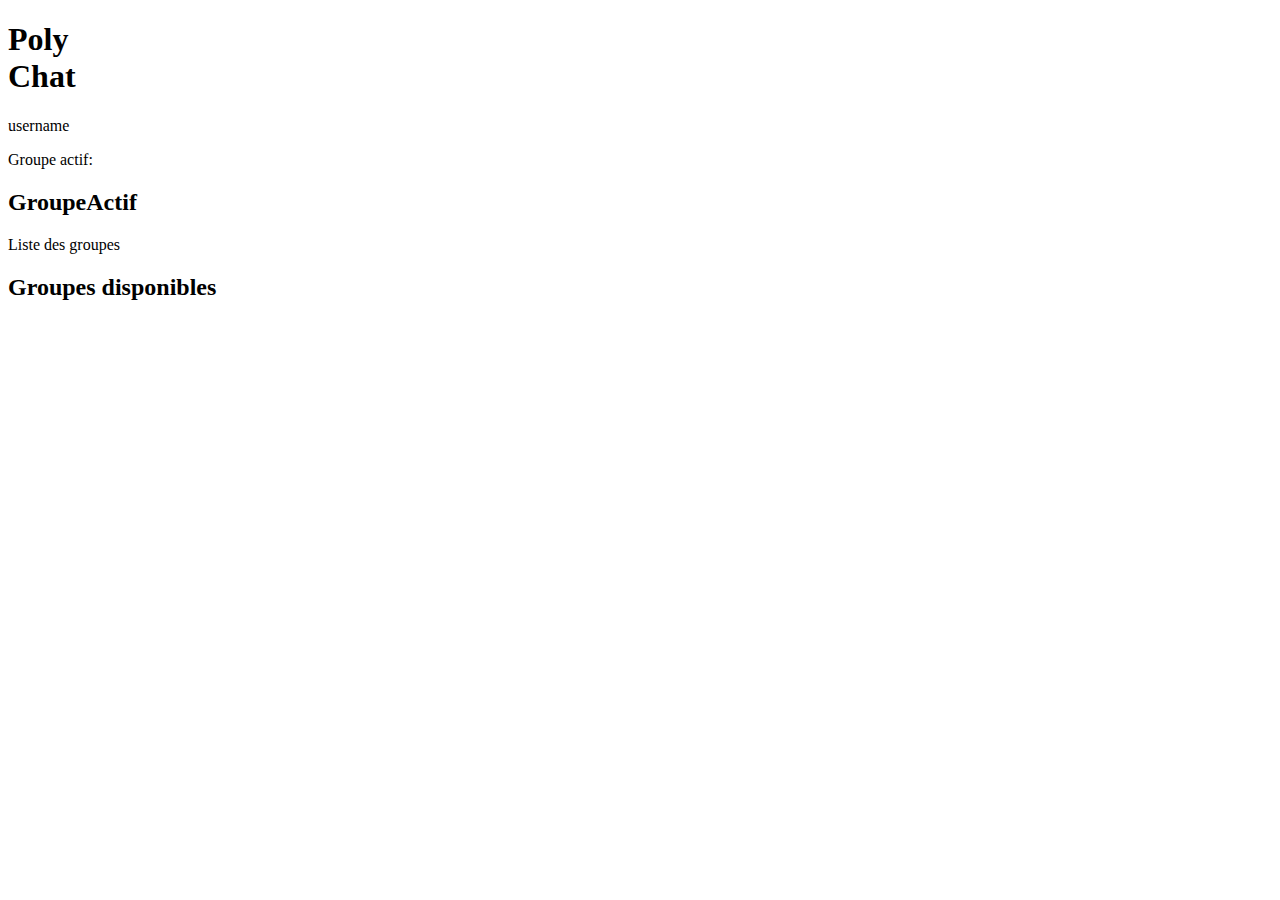
==== TD3-equipe15 - Francis/index.html @ 92331975 "FML - Debut Modele" ====
<!DOCTYPE html>
<html>
<head>
    <title>PolyChat</title>
    <meta charset="UTF-8">
    <link rel="stylesheet" href="main.css">
    <link rel="stylesheet" href="https://use.fontawesome.com/releases/v5.8.1/css/all.css" integrity="sha384-50oBUHEmvpQ+1lW4y57PTFmhCaXp0ML5d60M1M7uH2+nqUivzIebhndOJK28anvf" crossorigin="anonymous">
    <script src="main.js"></script> 
</head>
<body>
    <header id = "header1">
        <h1 id = "logo">
            <div id = "logoPoly">
                Poly
            </div>
            <div id ="logologo">
                <i class="fas fa-users"></i>
            </div>
            <div id = "logoChat">
                Chat
            </div>
        </h1>
        <div>
            <div id="icones">
                <div><i class="far fa-user"></i>
                </div>
                <div><i class="far fa-bell"></i></div>
                <div><i class="fas fa-globe"></i></div>
                <div><i class="fas fa-cog"></i></div>
            </div>
            <div id = "username">username</div>
        </div>
    </header>
    <header id = "header2">
        <div id = "groupeActif">
            <p>Groupe actif:</p>
            <h2>GroupeActif</h2>
        </div>
        <div id = "listeGroupes">
            <p>Liste des groupes</p>
            <h2>Groupes disponibles</h2>
        </div>
    </header>

    
    <script src ="message.js"></script>
    <script src ="channel.js"></script>
    
    <script src ="channelsObserver.js"></script>
    <script src ="connectionHandler.js"></script>
    <script src ="main.js"></script> 
</body>
</html>
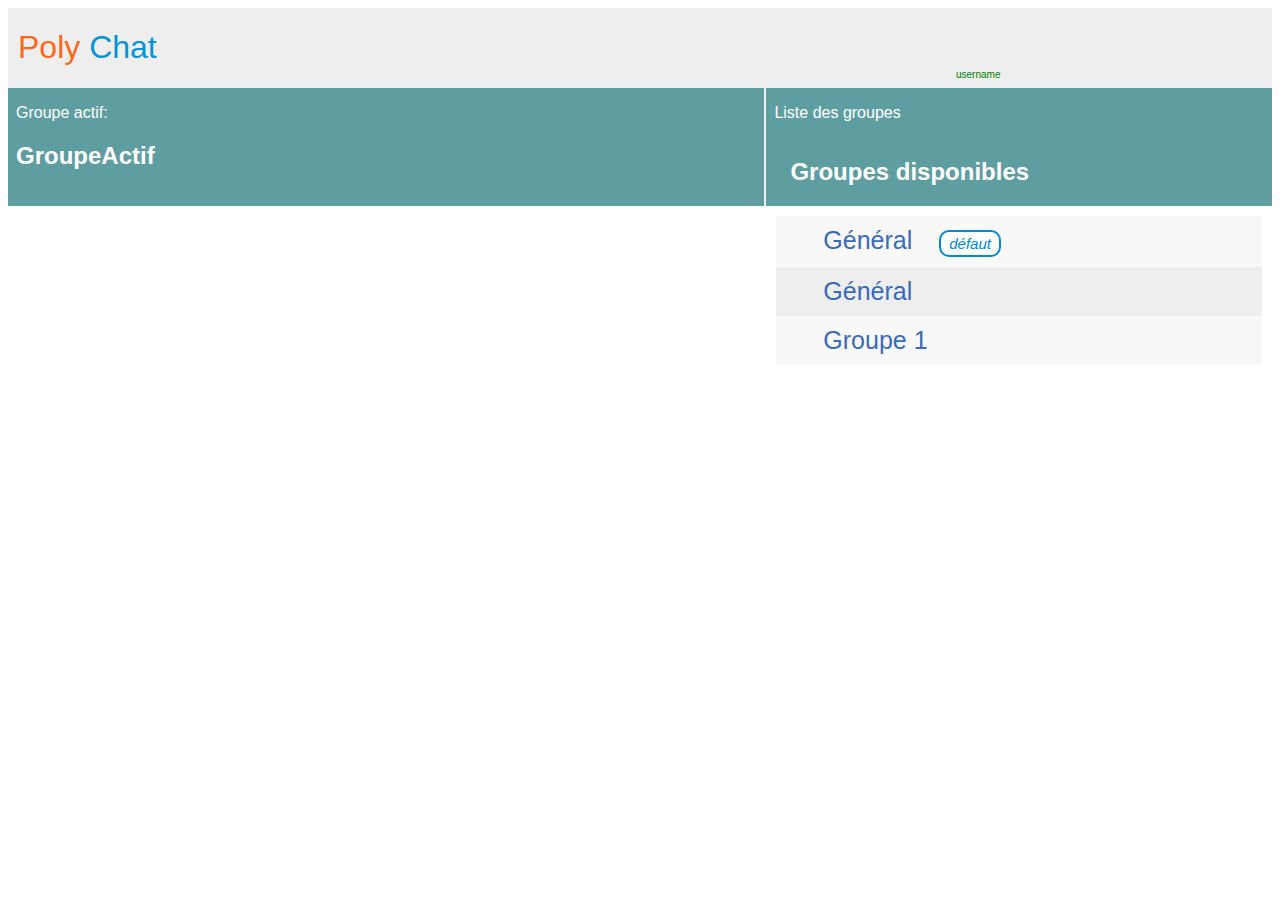
==== commit 55d76a4b: "FML - Ajout de channel" ====
--- a/TD3-equipe15 - Francis/index.html
+++ b/TD3-equipe15 - Francis/index.html
@@ -4,8 +4,7 @@
     <title>PolyChat</title>
     <meta charset="UTF-8">
     <link rel="stylesheet" href="main.css">
-    <link rel="stylesheet" href="https://use.fontawesome.com/releases/v5.8.1/css/all.css" integrity="sha384-50oBUHEmvpQ+1lW4y57PTFmhCaXp0ML5d60M1M7uH2+nqUivzIebhndOJK28anvf" crossorigin="anonymous">
-    <script src="main.js"></script> 
+    <link rel="stylesheet" href="https://use.fontawesome.com/releases/v5.8.1/css/all.css" integrity="sha384-50oBUHEmvpQ+1lW4y57PTFmhCaXp0ML5d60M1M7uH2+nqUivzIebhndOJK28anvf" crossorigin="anonymous"> 
 </head>
 <body>
     <header id = "header1">
@@ -34,20 +33,53 @@
     <header id = "header2">
         <div id = "groupeActif">
             <p>Groupe actif:</p>
-            <h2>GroupeActif</h2>
+            <h2 id = "dynamicCurrentGroup">GroupeActif</h2>
         </div>
         <div id = "listeGroupes">
             <p>Liste des groupes</p>
-            <h2>Groupes disponibles</h2>
+            <div id = "menuGroupe">
+                <div>
+                    <h2>Groupes disponibles</h2>
+                </div>
+                <div id = "menuGroupeIcones">
+                    <i id = "addChannelButton" class="fas fa-plus"></i>
+                    <i id = "settingChannelButton" class="fas fa-cog"></i>
+                </div>
+            </div>
         </div>
+        
     </header>
 
-    
+    <div id = "dynamicViews">
+        <div id = "chat"></div>
+        <div id = "dynamicChannelList">
+           
+            <div class = "channel">
+                <div class = "starIcon"><i class="fas fa-star"></i></div>
+                <div class = channelName> Général </div> 
+                <div class = "default"> défaut</div>
+            </div>
+            <div id = "channelIDwootwoot" class = "channel">
+                <div class = "plusIcon" onclick="joinChannel(this.parentElement)"><i class="fas fa-plus"></i></div>
+                <div class = "channelName" onclick="selectChannel(this.parentElement)"> Général </div> 
+                
+            </div>
+            <div class = "channel">
+                <div class = "minusIcon"><i class="fas fa-minus"></i></div>
+                <div class = "channelName"> Groupe 1 </div> 
+            </div>
+            <div>
+
+            </div>
+        
+        </div>
+    </div>
+
+    <script src ="main.js"></script>
     <script src ="message.js"></script>
     <script src ="channel.js"></script>
-    
     <script src ="channelsObserver.js"></script>
     <script src ="connectionHandler.js"></script>
-    <script src ="main.js"></script> 
+     
 </body>
 </html>--- a/TD3-equipe15 - Francis/main.css
+++ b/TD3-equipe15 - Francis/main.css
@@ -0,0 +1,124 @@
+body{
+    font-family: Arial, Helvetica, sans-serif;
+}
+#header1 {
+    display: grid;
+    grid-template-columns: 75% 25%;
+    background-color : #eeeeee;
+}
+#header2 {
+    background-color: #5f9ea0 ;
+    display: grid;
+    grid-template-columns: 60% 40%;
+    color: white;
+}
+
+#dynamicViews {
+    display: grid;
+    grid-template-columns: 60% 40%;
+}
+#logo {
+    margin-left: 10px;
+    font-weight: lighter;
+}
+#logo div{
+    display: inline;
+}
+#logoPoly{
+    color: #ff671b;
+}
+#logologo{
+    color: #363636;
+}
+#logoChat{
+    color: #0295d3;
+}
+
+#icones {
+    margin-top: 25px;
+    margin-bottom: 2px;
+    font-size: 30px;
+    color: #363636;
+}
+#icones div {
+    display: inline;
+    margin: 5px;
+}
+#username {
+    color: green;
+    font-size: 10px;
+}
+#header2 div {
+    margin-left: 8px;
+}
+
+#menuGroupe {
+    display: grid;
+    grid-template-columns: 75% 25%;
+}
+
+#menuGroupeIcones {
+    justify-self: end;
+    align-self: center;
+    margin-right: 13px;
+    font-size: 25px;
+}
+
+#menuGroupeIcones i{
+    margin-right: 5px;
+    cursor: pointer;
+}
+
+
+#groupeActif {
+    border-right: 2px solid #eeeeee;
+}
+
+
+#dynamicChannelList {
+    font-size: 25px;
+    padding: 10px;
+}
+
+
+.channel div{
+    display: inline-block;
+    margin-left: 20px;
+    margin-top: 10px;
+    margin-bottom: 10px;
+}
+
+.plusIcon, .starIcon {
+    color: #ff5900;
+}
+
+.plusIcon {
+    cursor: pointer;
+}
+.minusIcon {
+    color: #4e9fa0;
+    cursor: pointer;
+}
+
+.channelName{
+    color: #386bb8;
+    cursor: pointer;
+}
+
+.channel:nth-child(odd) {
+    background-color: #f8f8f8;
+}
+
+.channel:nth-child(even) {
+    background-color: #eeeeee;
+}
+
+.default {
+    font-size: 15px;
+    font-style: italic;
+    color: #0087d5;
+    background-color: #ffffff;
+    border-radius: 10px;
+    border: 2px solid #0087d5;
+    padding: 3px 8px; 
+}